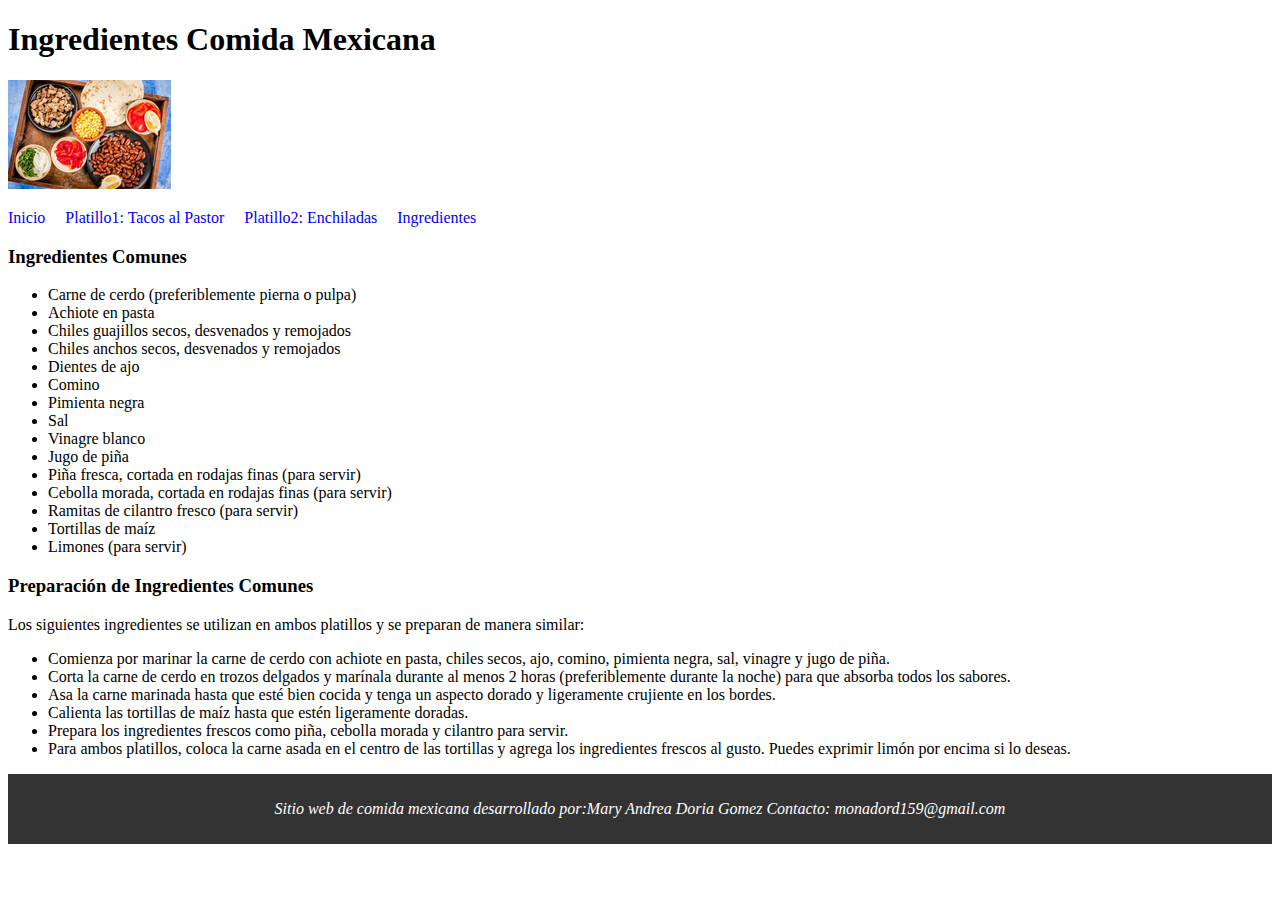
==== ingredientes.html @ c1e997c3 "Estructura Repo" ====
<!DOCTYPE html>
<html lang="es">
<head>
    <meta charset="UTF-8">
    <meta name="viewport" content="width=device-width, initial-scale=1.0">
    <link rel="stylesheet" type="text/css" href="estilos.css">
</head>
<body>
    <header>
        <h1>Ingredientes Comida Mexicana</h1>
        <img src="./ImagenesComida/ingredientes.png" alt="ingredientes">
    </header>
    <nav>
        <ul>
            <li><a href="main.html">Inicio</a></li>
            <li><a href="platillo1.html">Platillo1: Tacos al Pastor</a></li>
            <li><a href="platillo2.html">Platillo2: Enchiladas</a></li>
            <li><a href="ingredientes.html">Ingredientes</a></li>
        </ul>
    </nav>
    <main>
        <section>
            <article>
                <h3>Ingredientes Comunes</h3>
                <ul>
                    <li>Carne de cerdo (preferiblemente pierna o pulpa)</li>
                    <li>Achiote en pasta</li>
                    <li>Chiles guajillos secos, desvenados y remojados</li>
                    <li>Chiles anchos secos, desvenados y remojados</li>
                    <li>Dientes de ajo</li>
                    <li>Comino</li>
                    <li>Pimienta negra</li>
                    <li>Sal</li>
                    <li>Vinagre blanco</li>
                    <li>Jugo de piña</li>
                    <li>Piña fresca, cortada en rodajas finas (para servir)</li>
                    <li>Cebolla morada, cortada en rodajas finas (para servir)</li>
                    <li>Ramitas de cilantro fresco (para servir)</li>
                    <li>Tortillas de maíz</li>
                    <li>Limones (para servir)</li>
                </ul>
            </article>
            <article>
                <h3>Preparación de Ingredientes Comunes</h3>
                <p>Los siguientes ingredientes se utilizan en ambos platillos y se preparan de manera similar:</p>
                <ul>
                    <li>Comienza por marinar la carne de cerdo con achiote en pasta, chiles secos, ajo, comino, pimienta negra, sal, vinagre y jugo de piña.</li>
                    <li>Corta la carne de cerdo en trozos delgados y marínala durante al menos 2 horas (preferiblemente durante la noche) para que absorba todos los sabores.</li>
                    <li>Asa la carne marinada hasta que esté bien cocida y tenga un aspecto dorado y ligeramente crujiente en los bordes.</li>
                    <li>Calienta las tortillas de maíz hasta que estén ligeramente doradas.</li>
                    <li>Prepara los ingredientes frescos como piña, cebolla morada y cilantro para servir.</li>
                    <li>Para ambos platillos, coloca la carne asada en el centro de las tortillas y agrega los ingredientes frescos al gusto. Puedes exprimir limón por encima si lo deseas.</li>
                </ul>
            </article>
        </section>
    </main>
    
    <footer>
        <p class="cursiva">Sitio web de comida mexicana desarrollado por:Mary Andrea Doria Gomez Contacto: monadord159@gmail.com</p>
    </footer>
</body>
</html>
---- estilos.css ----
/* Estilos para el footer */
footer {
    background-color: #333; /* Cambia el color de fondo según tu preferencia */
    color: #fff; /* Cambia el color del texto según tu preferencia */
    padding: 10px; /* Espacio interno para el contenido */
    text-align: center; /* Alinea el texto al centro */
}

/* Estilos para el enlace de correo electrónico */
footer a {
    color: #fff; /* Cambia el color del enlace según tu preferencia */
    text-decoration: none; /* Elimina el subrayado del enlace */
}

/* Estilos para el enlace de correo electrónico al pasar el ratón */
footer a:hover {
    text-decoration: underline; /* Agrega un subrayado al pasar el ratón sobre el enlace */
}
.cursiva {
    font-style: italic;
}

nav ul {
    list-style-type: none;
    padding: 0;
    display: flex; /* Hace que los elementos de la lista sean flexibles */
}

nav li {
    margin-right: 20px; /* Espacio entre elementos de la lista */
}

nav a {
    text-decoration: none;
}
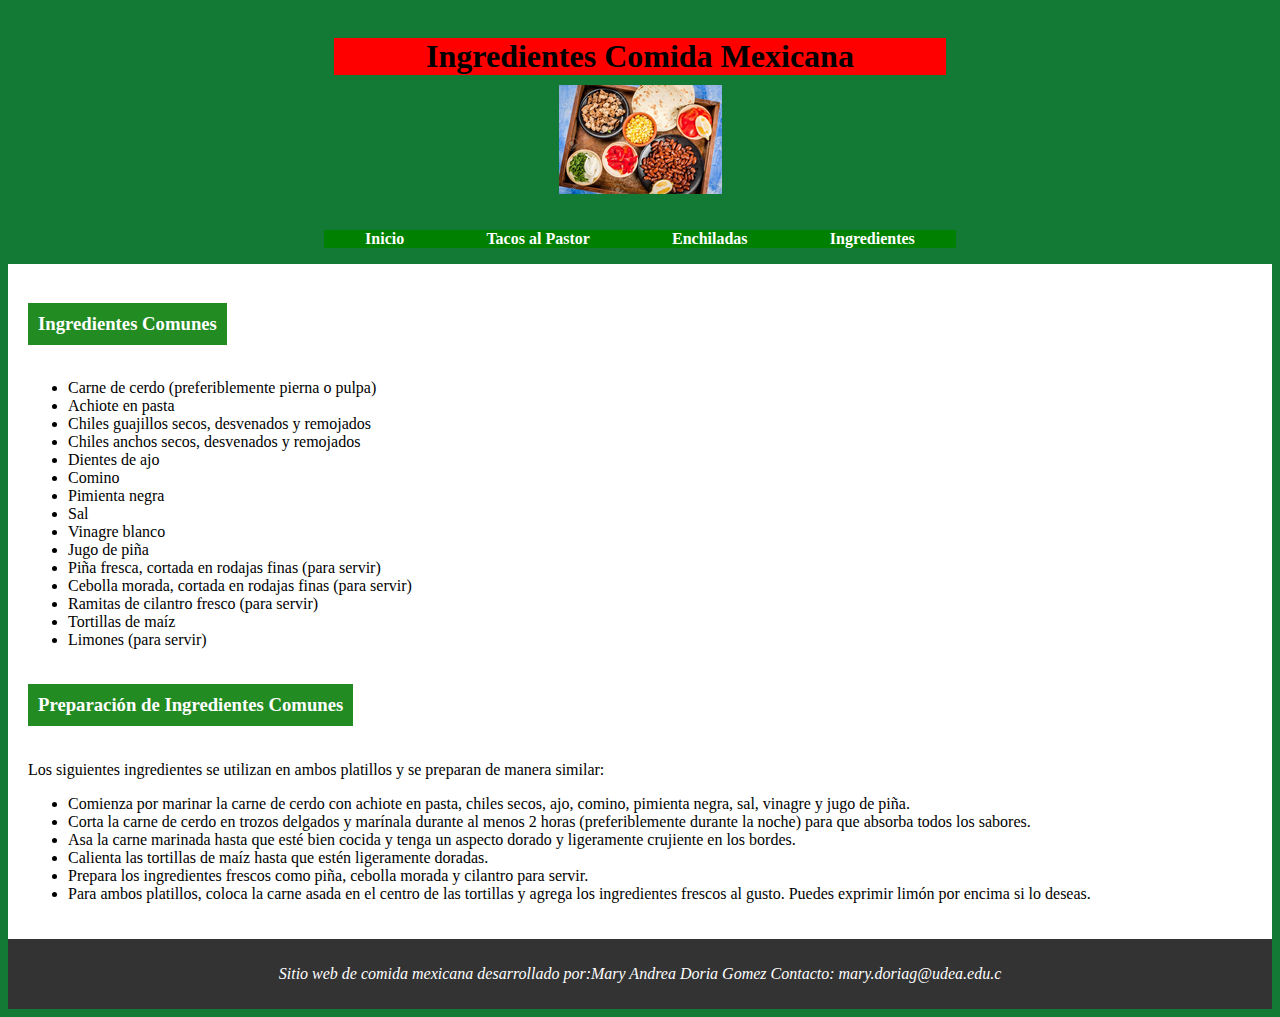
==== commit 4c0e2e6d: "Hoja de estilos organizada y Puliendo" ====
--- a/ingredientes.html
+++ b/ingredientes.html
@@ -4,6 +4,7 @@
     <meta charset="UTF-8">
     <meta name="viewport" content="width=device-width, initial-scale=1.0">
     <link rel="stylesheet" type="text/css" href="estilos.css">
+    <title>Cocina Mexicana</title>
 </head>
 <body>
     <header>
@@ -13,8 +14,8 @@
     <nav>
         <ul>
             <li><a href="main.html">Inicio</a></li>
-            <li><a href="platillo1.html">Platillo1: Tacos al Pastor</a></li>
-            <li><a href="platillo2.html">Platillo2: Enchiladas</a></li>
+            <li><a href="platillo1.html">Tacos al Pastor</a></li>
+            <li><a href="platillo2.html">Enchiladas</a></li>
             <li><a href="ingredientes.html">Ingredientes</a></li>
         </ul>
     </nav>
@@ -56,7 +57,7 @@
     </main>
     
     <footer>
-        <p class="cursiva">Sitio web de comida mexicana desarrollado por:Mary Andrea Doria Gomez Contacto: monadord159@gmail.com</p>
+        <p class="cursiva">Sitio web de comida mexicana desarrollado por:Mary Andrea Doria Gomez Contacto: mary.doriag@udea.edu.c</p>
     </footer>
 </body>
 </html>--- a/estilos.css
+++ b/estilos.css
@@ -1,35 +1,110 @@
-/* Estilos para el footer */
-footer {
-    background-color: #333; /* Cambia el color de fondo según tu preferencia */
-    color: #fff; /* Cambia el color del texto según tu preferencia */
-    padding: 10px; /* Espacio interno para el contenido */
-    text-align: center; /* Alinea el texto al centro */
+header {
+    text-align: center;
+    padding: 20px; 
 }
 
-/* Estilos para el enlace de correo electrónico */
-footer a {
-    color: #fff; /* Cambia el color del enlace según tu preferencia */
-    text-decoration: none; /* Elimina el subrayado del enlace */
+header h1 {
+    font-weight: bold; 
+    text-align: center;
+    margin: 10px auto; 
+    background-color: red; 
+    width: 50%;
 }
 
-/* Estilos para el enlace de correo electrónico al pasar el ratón */
+header img {
+    display: block; 
+    margin: 0 auto;
+}
+
+footer {
+    background-color: #333; 
+    color: #fff; 
+    padding: 10px;
+    text-align: center; 
+}
+
+footer a {
+    color: #fff; 
+    text-decoration: none; 
+}
+
 footer a:hover {
-    text-decoration: underline; /* Agrega un subrayado al pasar el ratón sobre el enlace */
+    text-decoration: underline; 
 }
+
 .cursiva {
     font-style: italic;
+}
+
+
+nav {
+    text-align: center;
+    margin: 0 auto; 
+    background-color: green; 
+    width: 50%;
 }
 
 nav ul {
     list-style-type: none;
     padding: 0;
-    display: flex; /* Hace que los elementos de la lista sean flexibles */
+    display: flex;
+    justify-content: center; 
 }
 
 nav li {
-    margin-right: 20px; /* Espacio entre elementos de la lista */
+    margin-right: 4px; 
+    display: block;
+    margin: 0 auto;
 }
 
 nav a {
     text-decoration: none;
+    color: white;
+    font-weight: bold;
+    padding: 10px 20px;
+    border-radius: 5px;
 }
+
+
+main h2 {
+    background-color: #CD202D; 
+    color: #fff;
+    padding: 10px;
+    text-align: center;
+}
+
+main a {
+    color: #fff;
+    text-decoration: none;
+    font-weight: bold;
+}
+
+a:hover {
+    text-decoration: underline;
+}
+
+
+body {
+    background-color: #127A35;
+}
+
+main {
+    background-color: #fff; 
+    color: #000; 
+    padding: 20px;
+}
+
+img {
+    display: block;
+    margin: 0 auto;
+    max-width: 100%;
+    height: auto;
+}
+
+
+section h3 {
+    display: inline-block; 
+    background-color: forestgreen;
+    color: white; 
+    padding: 10px; 
+}
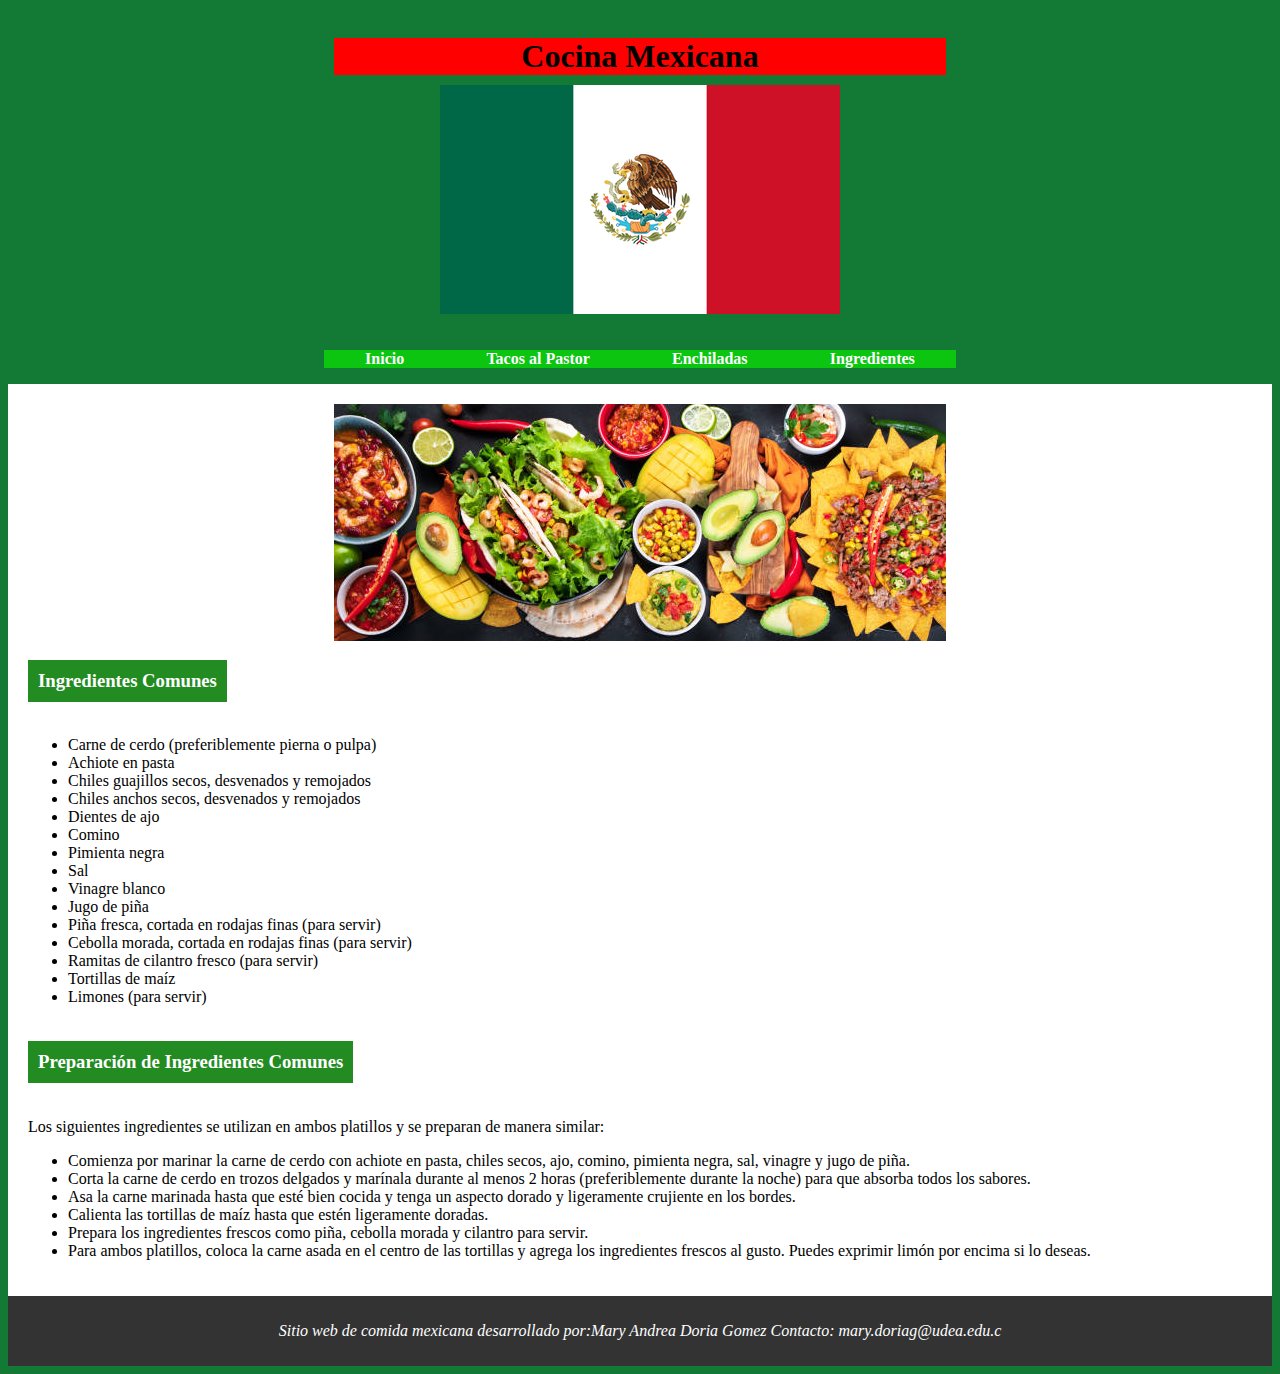
==== commit dfcdcb5a: "CSS Implementado" ====
--- a/ingredientes.html
+++ b/ingredientes.html
@@ -8,8 +8,8 @@
 </head>
 <body>
     <header>
-        <h1>Ingredientes Comida Mexicana</h1>
-        <img src="./ImagenesComida/ingredientes.png" alt="ingredientes">
+        <h1>Cocina Mexicana</h1>
+        <img src="./ImagenesComida/bandera_mexico.png" alt="Bandera de México">
     </header>
     <nav>
         <ul>
@@ -20,6 +20,7 @@
         </ul>
     </nav>
     <main>
+        <img src="./ImagenesComida/ingredientes.png" alt="ingredientes">
         <section>
             <article>
                 <h3>Ingredientes Comunes</h3>
--- a/estilos.css
+++ b/estilos.css
@@ -40,7 +40,7 @@
 nav {
     text-align: center;
     margin: 0 auto; 
-    background-color: green; 
+    background-color: #0bc511; 
     width: 50%;
 }
 
